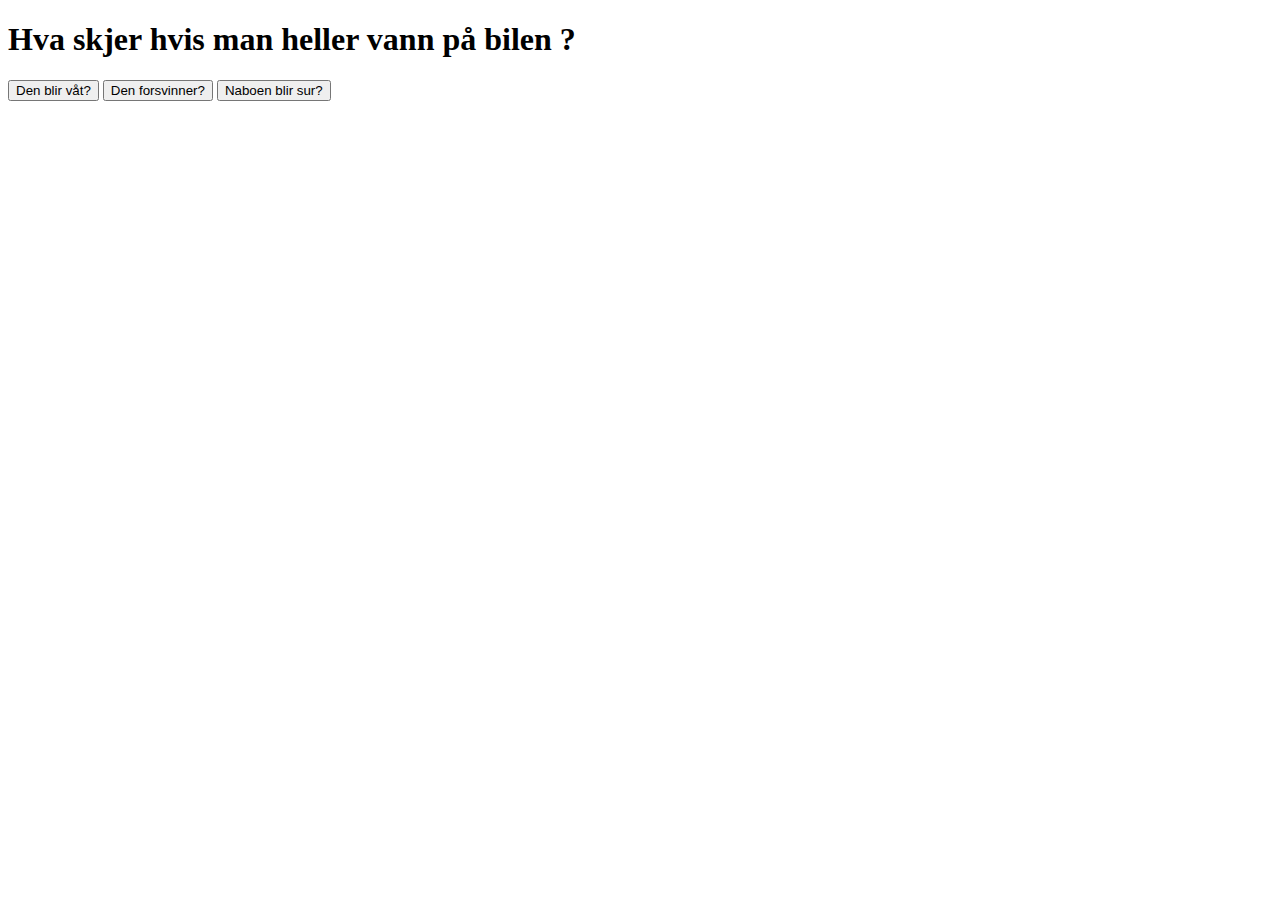
==== Grunnferdigheter i Javascript (Uke 2)/1 Ferdighet.html @ f5d1c4ce "Ting" ====
﻿<!DOCTYPE html>

<html lang="en" xmlns="http://www.w3.org/1999/xhtml">
<head>
    <link href="JavaTest.css" rel="stylesheet"
    <meta charset="utf-8" />
    <title>JavascriptTest</title>
</head>
<body>
    <h1>Hva skjer hvis man heller vann på bilen ?</h1>
        <p id="noe"></p>
    <div>
        <button onclick="S1()">Den blir våt?</button>
        <button onclick="S2()">Den forsvinner?</button>
        <button onclick="S3()">Naboen blir sur?</button>
    </div>
        <script>
            function S1() {
                document.getElementById('noe').innerHTML = 'RIKTIG!';
            }
            function S2() {
                document.getElementById('noe').innerHTML = 'FEIL! Det skulle jeg likt å see!';
            } 
            function S3() {
                document.getElementById('noe').innerHTML = 'FEIL! Det er jo ikke hans bil ?';
            }
        </script>
</body>
</html>
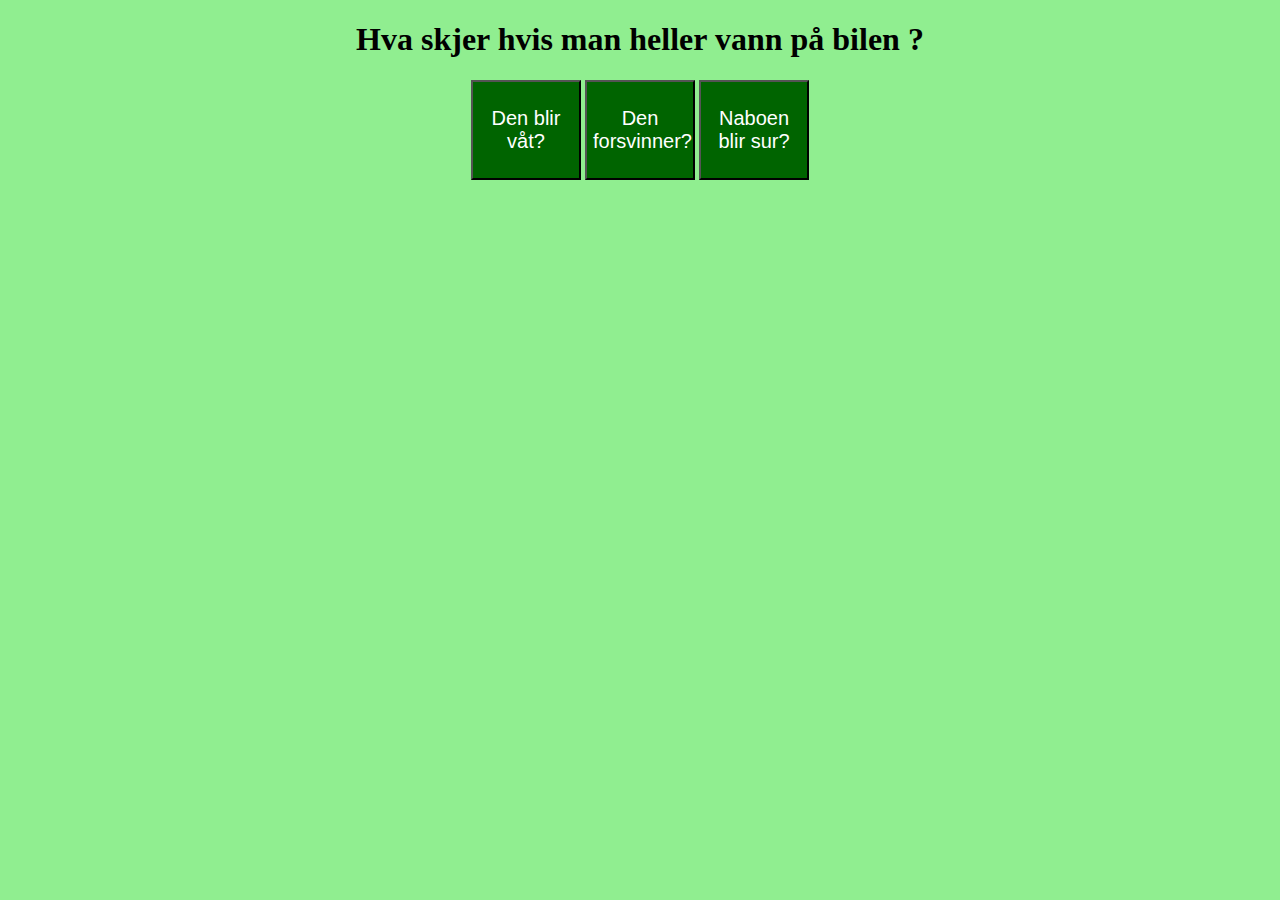
==== commit ce9f490a: "rdg" ====
--- a/Grunnferdigheter i Javascript (Uke 2)/1 Ferdighet.html
+++ b/Grunnferdigheter i Javascript (Uke 2)/1 Ferdighet.html
@@ -2,7 +2,7 @@
 
 <html lang="en" xmlns="http://www.w3.org/1999/xhtml">
 <head>
-    <link href="JavaTest.css" rel="stylesheet"
+    <link href="1 Ferdighet.css" rel="stylesheet"
     <meta charset="utf-8" />
     <title>JavascriptTest</title>
 </head>
--- a/Grunnferdigheter i Javascript (Uke 2)/1 Ferdighet.css
+++ b/Grunnferdigheter i Javascript (Uke 2)/1 Ferdighet.css
@@ -0,0 +1,18 @@
+﻿*{
+    background-color: lightgreen;
+    text-align:center;
+}
+button{
+    background-color:darkgreen;
+    text-align: center;
+    font-size: 20px;
+    color:white;
+    width:110px;
+    height:100px;
+}
+#noe{
+    color:white;
+    font-family:'Gill Sans', 'Gill Sans MT', Calibri, 'Trebuchet MS', sans-serif;
+    text-shadow: 1px 1px black;
+    font-weight:bold;
+}
